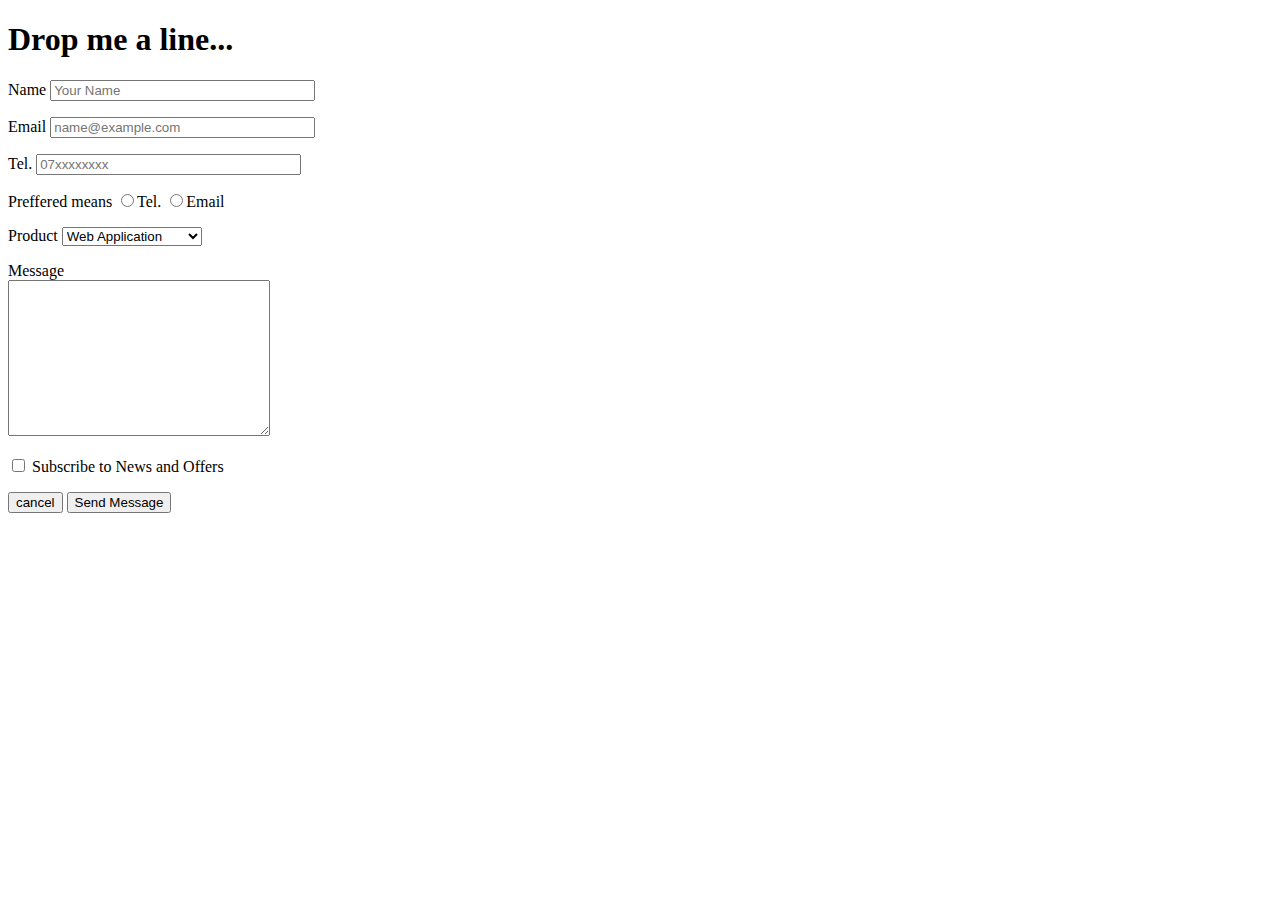
==== contact.html @ 2d01c7e7 "Add files via upload" ====
<!DOCTYPE html>
<html lang="en">
<head>
    <meta charset="UTF-8">
    <meta http-equiv="X-UA-Compatible" content="IE=edge">
    <meta name="viewport" content="width=device-width, initial-scale=1.0">
    <title>Document</title>
</head>
<body>
    <h1>Drop me a line...</h1>
    <form>
        <p>
            <label for="name">Name</label>
            <input type="text" name="name" id="name" size="30" placeholder="Your Name"/>
        </p>
        <p>
            <label for="email">Email</label>
            <input type="email" name="email" id="email" size="30" placeholder="name@example.com"/>
        </p>
        <p>
            <label for="tel">Tel.</label>
            <input type="tel" name="tel" id="tel" size="30" placeholder="07xxxxxxxx"/>
        </p>
        <p>
            <label for="mobile">Preffered means</label>
            <input type="radio" name="contact" id="mobile"/>Tel.
            <input type="radio" name="contact" id="mail"/>Email
        </p>
        <p>
            <label for="product">Product</label>
            <select name="product" id="product">
                <option value="web">Web Application</option>
                <option value="mobile">Mobile Application</option>
                <option value="desktop">Desktop Application</option>
                <option value="other">Other</option>
            </select>
        </p>
        <p>
            <label for="message">Message</label><br/>
            <textarea name="message" id="message" rows="10" cols="30"></textarea>
        </p>
        <p>
            <input type="checkbox" name="offers" id="offers"/>
            <label for="offers">Subscribe to News and Offers</label>
        </p>
        <p>
            <input type="reset" value="cancel"/>
            <input type="submit" value="Send Message"/>
        </p>
    </form>
</body>
</html>
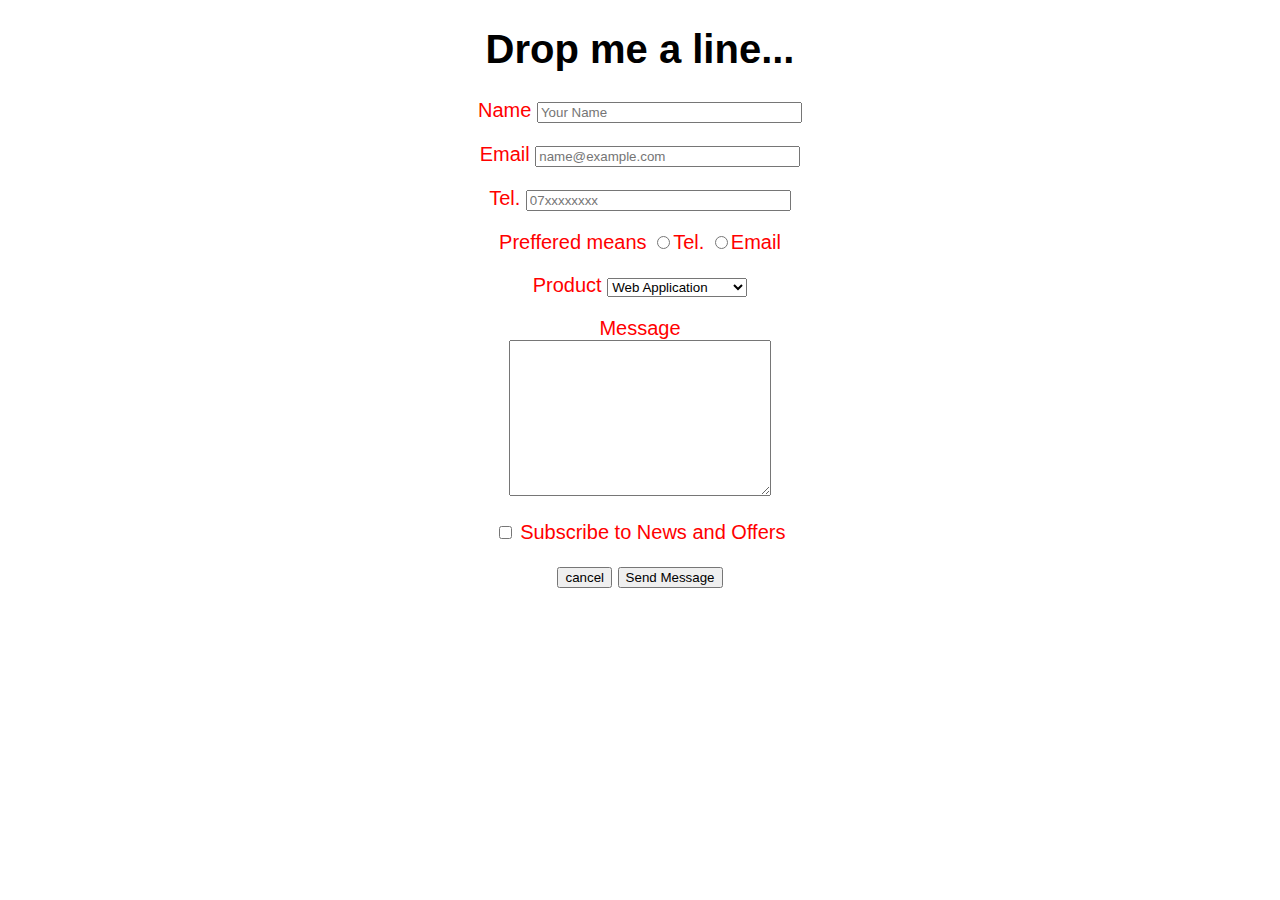
==== commit 497223f5: "Add files via upload" ====
--- a/contact.html
+++ b/contact.html
@@ -5,6 +5,7 @@
     <meta http-equiv="X-UA-Compatible" content="IE=edge">
     <meta name="viewport" content="width=device-width, initial-scale=1.0">
     <title>Document</title>
+    <link rel="stylesheet" href="./styles/main.css"/>
 </head>
 <body>
     <h1>Drop me a line...</h1>
--- a/styles/main.css
+++ b/styles/main.css
@@ -0,0 +1,44 @@
+/************************************
+*Main css file for portfolio website*
+*Created by Tony Kemboi             *
+*On March 8, 2021                   *
+************************************/
+
+body {
+    font-family: -apple-system, BlinkMacSystemFont, 'Segoe UI', Roboto, Oxygen, Ubuntu, Cantarell, 'Open Sans', 'Helvetica Neue', sans-serif;
+    font-size: 1.25rem;
+}
+
+a {
+    color: white;
+    text-decoration: none;
+}
+
+a:hover {
+    color: brown;
+}
+
+h1 {
+    text-align: center;
+}
+
+p {
+    color: red;
+    text-align: center;
+}
+
+nav {
+    color: white;
+    background-color: #3d0000;
+    height: 50px;
+    line-height: 50px;
+}
+
+main {
+    background-color: #691e1e url("../images/bg-im.jpg") no-repeat;
+    background-size: cover;
+}
+
+footer {
+    background-color: #974949;
+}